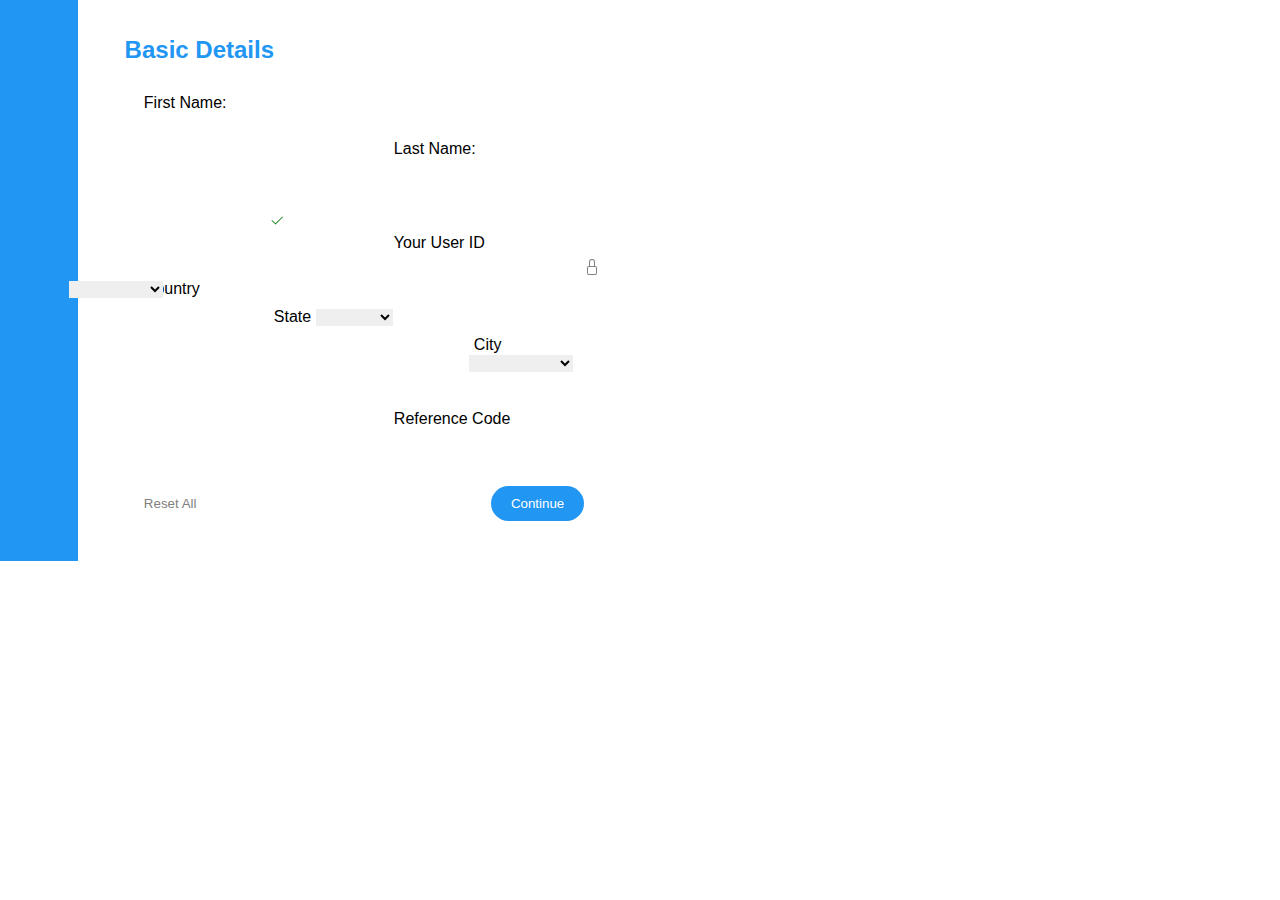
==== Index.html @ 02e669a5 "Fixed Site not working and updated phone to test special characters" ====
<!DOCTYPE html>
<html lang="en">
<head>
  <meta charset="UTF-8">
  <meta name="viewport" content="width=device-width, initial-scale=1.0">
  <link rel="stylesheet" href="style.css">
  <title>Basic Detail</title>
  <link href="https://cdn.jsdelivr.net/npm/bootstrap@5.3.1/dist/css/bootstrap.min.css" rel="stylesheet" integrity="sha384-4bw+/aepP/YC94hEpVNVgiZdgIC5+VKNBQNGCHeKRQN+PtmoHDEXuppvnDJzQIu9" crossorigin="anonymous">
  <link rel="stylesheet" href="ReDisplay.html">

</head>
<body>
  <div class="sidebar"></div>
  <div class="main-content">
    <h1 id="h1">Basic Details</h1>
    <form id="user-form1">
      <div class="form-row">
        <div class="input-group">
          <label for="first-name">First Name:</label>
          <input type="text" id="first-name" name="first-name" required>
        </div>
        <div class="input-group">
          <label for="last-name" id="lastname">Last Name:</label>
          <input type="text" id="last-name" name="last-name" required>
        </div>
      </div>
      
      <div class="form-row2">
        <div class="input-group">
          <label for="email" id="email2">Email ID</label>
          <div class="input-wrapper">
            <input type="email" id="email" class="input-with-icon" placeholder="" required>
            <svg xmlns="http://www.w3.org/2000/svg" width="16" height="16" fill="currentColor" class="bi bi-check2 icon" viewBox="0 0 16 16">
              <path d="M13.854 3.646a.5.5 0 0 1 0 .708l-7 7a.5.5 0 0 1-.708 0l-3.5-3.5a.5.5 0 1 1 .708-.708L6.5 10.293l6.646-6.647a.5.5 0 0 1 .708 0z"/>
            </svg>
          </div>
        </div>
        
        <div class="input-group">
          <label for="user-id" id="userid">Your User ID</label>
          <div class="input-wrapper2">
            <input type="text" id="user-id" class="input-with-icon2" placeholder="" required>
            <svg xmlns="http://www.w3.org/2000/svg" width="16" height="16" fill="currentColor" class="bi bi-lock icon2" viewBox="0 0 16 16">
              <path d="M8 1a2 2 0 0 1 2 2v4H6V3a2 2 0 0 1 2-2zm3 6V3a3 3 0 0 0-6 0v4a2 2 0 0 0-2 2v5a2 2 0 0 0 2 2h6a2 2 0 0 0 2-2V9a2 2 0 0 0-2-2zM5 8h6a1 1 0 0 1 1 1v5a1 1 0 0 1-1 1H5a1 1 0 0 1-1-1V9a1 1 0 0 1 1-1z"/>
            </svg>
        </div>
        
        </div>
      </div>
      
      <div class="form-row3">
        <div class="input-group">
          <label for="country" id="Country2">Country</label>
          <select id="country" name="country" required>
            <option value=""></option>
            <option value="usa">USA</option>
            <option value="canada">Canada</option>
            <option value="sa">South-Africa</option>
          </select>
        </div>
        <div class="input-group">
          <label for="state" id="state2">State</label>
          <select id="state" name="state" required>
            <option value=""></option>
            <option value="ny">New York</option>
            <option value="ca">California</option>
            <option value="gp">Gauteng</option>
          </select>
          <div class="input-group">
            <label for="city" id="city2">City</label>
            <select id="city" name="city" required>
              <option value=""></option>
              <option value="nyc">New York City</option>
              <option value="la">Los Angeles</option>
              <option value="pta">Pretoria</option>

            </select>
          </div>
        </div>
      </div>
      
      <div class="form-row4">
        <div class="input-group">
          <label for="phone" id="phone2">Phone Number</label>
          <input type="tel" id="phone" name="phone" required>
        </div>
        <div class="input-group">
          <label for="reference-code" id="reference-code2">Reference Code</label>
          <input type="text" id="reference-code" name="reference-code" class="reference-code" required>
        </div>
      </div>
      


      <div class="form-row buttons">
       <div class="form-row buttons">
        <button type="reset" class="btn btn-primary" onclick="resetForm()" id="reset">Reset All</button>
        <button type="submit" class="continue-button" id="continue-button" onclick="Redisplay()">Continue</button>
      </div>
     
    </form>
  </div>

  <script src="https://cdn.jsdelivr.net/npm/bootstrap@5.3.1/dist/js/bootstrap.bundle.min.js" integrity="sha384-HwwvtgBNo3bZJJLYd8oVXjrBZt8cqVSpeBNS5n7C8IVInixGAoxmnlMuBnhbgrkm" crossorigin="anonymous"></script>
  <script src="App.js"></script>
</body>
</html>
---- style.css ----
body {
    margin: 0;
    font-family: Arial, sans-serif;
    display: flex;
  }
  
  .sidebar {
    background-color: #2196F3;
    width: 120px;
  }
  
  .main-content {
    padding: 20px;
  }
  
  h1 {
    margin-bottom: 30px !important;
    color: #2196F3 !important;
    font-size: x-large !important;
    margin-left: 27px;
  }
  
  form {
    width: 80%;
    margin: 0 auto;
  }
  
  .form-row {
    margin-bottom: 20px;
    margin-left: -130px;
  }
  input{
    border: none;
    border-bottom: var(--bs-secondary) solid 1px;
  }
  select{
    border: none;
    border-bottom: var(--bs-secondary) solid 1px;
  }
  .input-group {
    flex-direction: column;
    margin-left: 60px;
  }
  #first-name{
   margin-right: 800px;
  }
  #lastname{
    margin-right: 550px;
    margin-top: -63px;
    margin-left: 250px; 
  }
  #last-name{
    margin-right: 550px;
    margin-top: 1px;
    margin-left: 250px;
  }
  #email2{
    margin-left: -130px;
    margin-top: 10px;
  }
  #email{
    margin-right: 750px;
    margin-left: -130px;
    margin-bottom: 10px;
  }
  #userid{
    margin-top: -71px;
    margin-left: 120px;
  }
  #user-id{
    margin-right: 650px;
    margin-left: 120px;
  }
  #Country2{
    margin-left: -130px;
    margin-top: 15px;
  }
  #country{
    margin-right: 850px;
    margin-left: -135px;
  }
  #state2{
    margin-top: -57px;
  }
  #state{
    margin-right: 695px;
    margin-top: -1px;
  }
  #city2{
    margin-top: -58px;
    margin-left: 140px;
  }
  #city{
    margin-right: 500px;
    margin-left: 135px;
  }
  #phone2{
    margin-top: 20px;
    margin-left: -135px;
  }
  #phone{
    margin-right: 750px;
    margin-left: -135px;
    margin-top: -5px;
  }
  #reference-code2{
    margin-top: -56px;
    margin-left: 120px;
  }
  #reference-code{
    margin-right: 490px;
    margin-top: -4px;
    margin-left: 120px;
  }
  label, input, select {
    margin-bottom: 10px;
  }

  .reference-code{
    margin-left: 100px;
  }
  
  .buttons {
    align-items: center; 
  }
  
  button {
    padding: 10px 20px;
    margin-left: 10px;
    border: none;
    cursor: pointer;
    
  }
  #reset{
    margin-left: 170px;
    color: grey;
    background-color: white;
    border: none;
  }
  .continue-button {
    background-color: #2196F3;
    color: white;
    margin-left: 270px;
    margin-top: 30px;
    border-radius: 150px;
  }
  label{
    color: var(--bs-secondary)!important;
  }
  .input-wrapper {
    position: relative;
    display: inline-block;
  }
  
  .input-with-icon {
    padding-right: 30px; 
  }
  
  .icon {
    position: absolute;
    top: 15px;
    left: 60px;
    transform: translateY(-50%);
    fill: forestgreen;
    pointer-events: none; 
  }
  .input-wrapper2 {
    position: relative;
    display: inline-block;
  }
  
  .input-with-icon2 {
    padding-right: 30px; 
  }
  
  .icon2 {
    position: absolute;
    top: 15px;
    left: 310px; 
    transform: translateY(-50%);
    fill: grey; 
    pointer-events: none; 
  }
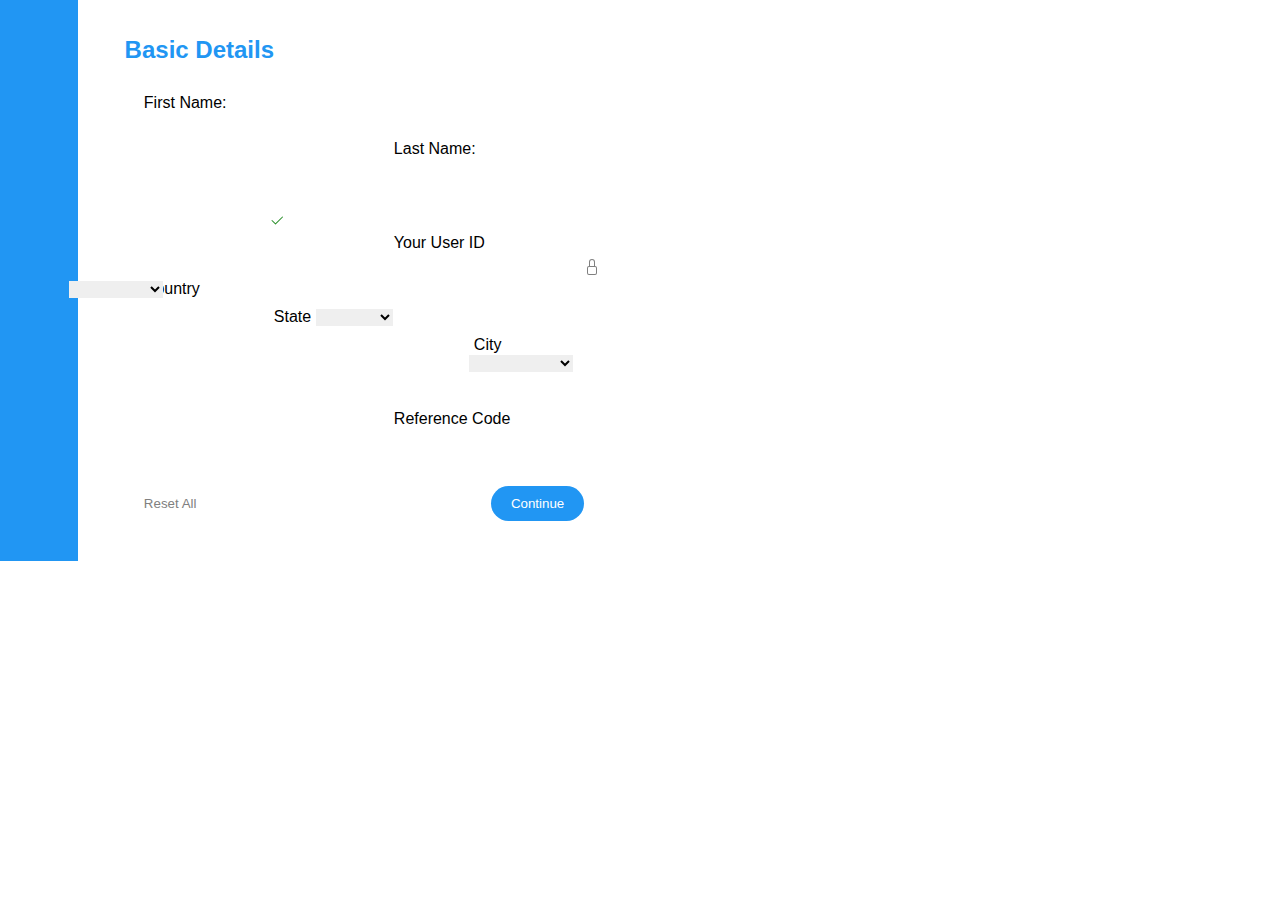
==== commit 559562f7: "update" ====
--- a/Index.html
+++ b/Index.html
@@ -7,13 +7,13 @@
   <title>Basic Detail</title>
   <link href="https://cdn.jsdelivr.net/npm/bootstrap@5.3.1/dist/css/bootstrap.min.css" rel="stylesheet" integrity="sha384-4bw+/aepP/YC94hEpVNVgiZdgIC5+VKNBQNGCHeKRQN+PtmoHDEXuppvnDJzQIu9" crossorigin="anonymous">
   <link rel="stylesheet" href="ReDisplay.html">
-
+ 
 </head>
 <body>
   <div class="sidebar"></div>
   <div class="main-content">
     <h1 id="h1">Basic Details</h1>
-    <form id="user-form1">
+    <form id="user-form1" action="ReDisplay.html" method="get">
       <div class="form-row">
         <div class="input-group">
           <label for="first-name">First Name:</label>
@@ -89,10 +89,8 @@
           <input type="text" id="reference-code" name="reference-code" class="reference-code" required>
         </div>
       </div>
-      
 
-
-      <div class="form-row buttons">
+       <div class="form-row buttons">
        <div class="form-row buttons">
         <button type="reset" class="btn btn-primary" onclick="resetForm()" id="reset">Reset All</button>
         <button type="submit" class="continue-button" id="continue-button" onclick="Redisplay()">Continue</button>
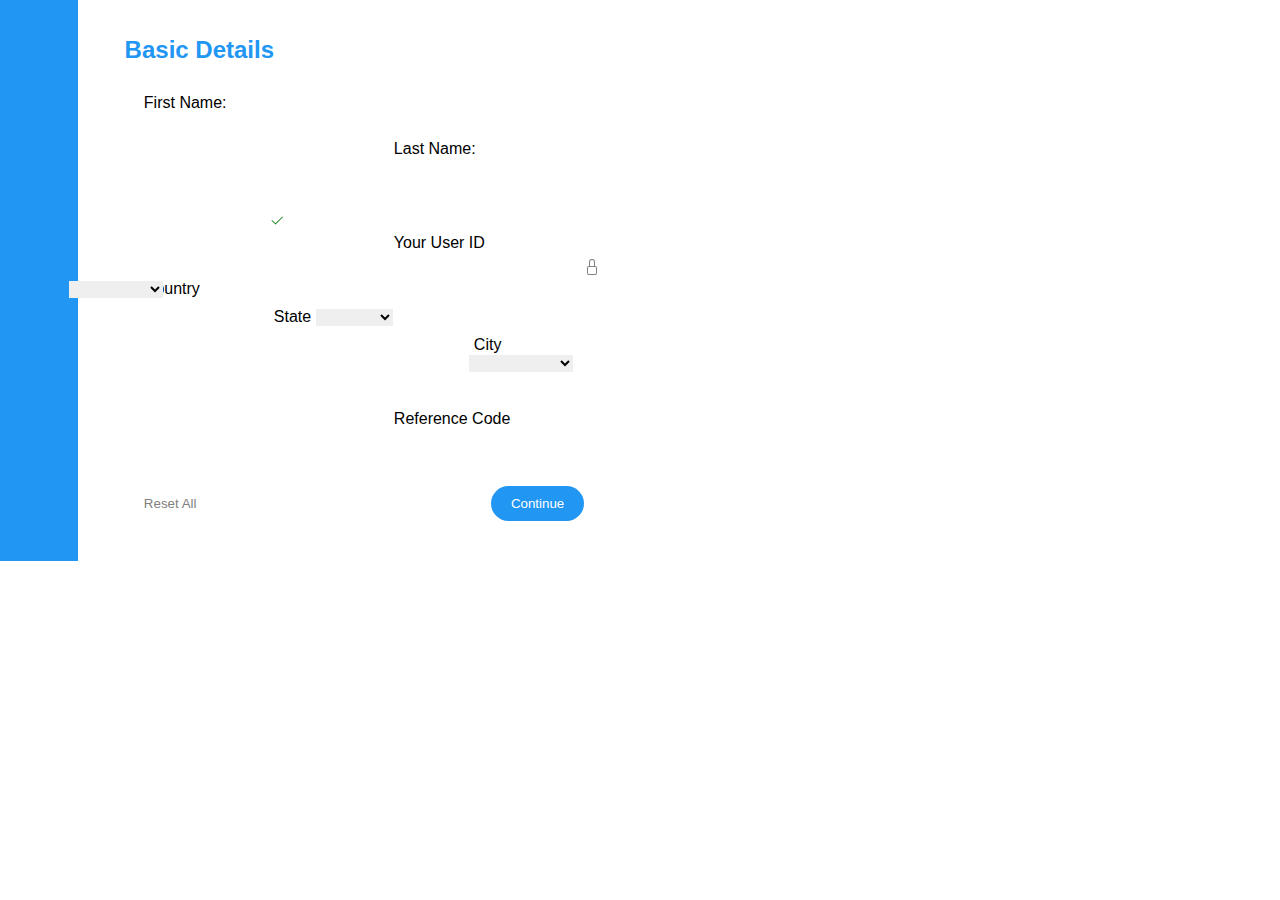
==== commit f753f6b9: "Update" ====
--- a/Index.html
+++ b/Index.html
@@ -6,8 +6,6 @@
   <link rel="stylesheet" href="style.css">
   <title>Basic Detail</title>
   <link href="https://cdn.jsdelivr.net/npm/bootstrap@5.3.1/dist/css/bootstrap.min.css" rel="stylesheet" integrity="sha384-4bw+/aepP/YC94hEpVNVgiZdgIC5+VKNBQNGCHeKRQN+PtmoHDEXuppvnDJzQIu9" crossorigin="anonymous">
-  <link rel="stylesheet" href="ReDisplay.html">
- 
 </head>
 <body>
   <div class="sidebar"></div>
@@ -53,26 +51,26 @@
           <label for="country" id="Country2">Country</label>
           <select id="country" name="country" required>
             <option value=""></option>
-            <option value="usa">USA</option>
-            <option value="canada">Canada</option>
-            <option value="sa">South-Africa</option>
+            <option value="USA">USA</option>
+            <option value="Canada">Canada</option>
+            <option value="South-Africa">South-Africa</option>
           </select>
         </div>
         <div class="input-group">
           <label for="state" id="state2">State</label>
           <select id="state" name="state" required>
             <option value=""></option>
-            <option value="ny">New York</option>
-            <option value="ca">California</option>
-            <option value="gp">Gauteng</option>
+            <option value="New-York">New York</option>
+            <option value="California">California</option>
+            <option value="Gauteng">Gauteng</option>
           </select>
           <div class="input-group">
             <label for="city" id="city2">City</label>
             <select id="city" name="city" required>
               <option value=""></option>
-              <option value="nyc">New York City</option>
-              <option value="la">Los Angeles</option>
-              <option value="pta">Pretoria</option>
+              <option value="New-York-City">New York City</option>
+              <option value="Los-Angeles">Los Angeles</option>
+              <option value="Pretoria">Pretoria</option>
 
             </select>
           </div>
@@ -93,9 +91,8 @@
        <div class="form-row buttons">
        <div class="form-row buttons">
         <button type="reset" class="btn btn-primary" onclick="resetForm()" id="reset">Reset All</button>
-        <button type="submit" class="continue-button" id="continue-button" onclick="Redisplay()">Continue</button>
+        <button type="submit" class="continue-button">Continue</button>
       </div>
-     
     </form>
   </div>
 
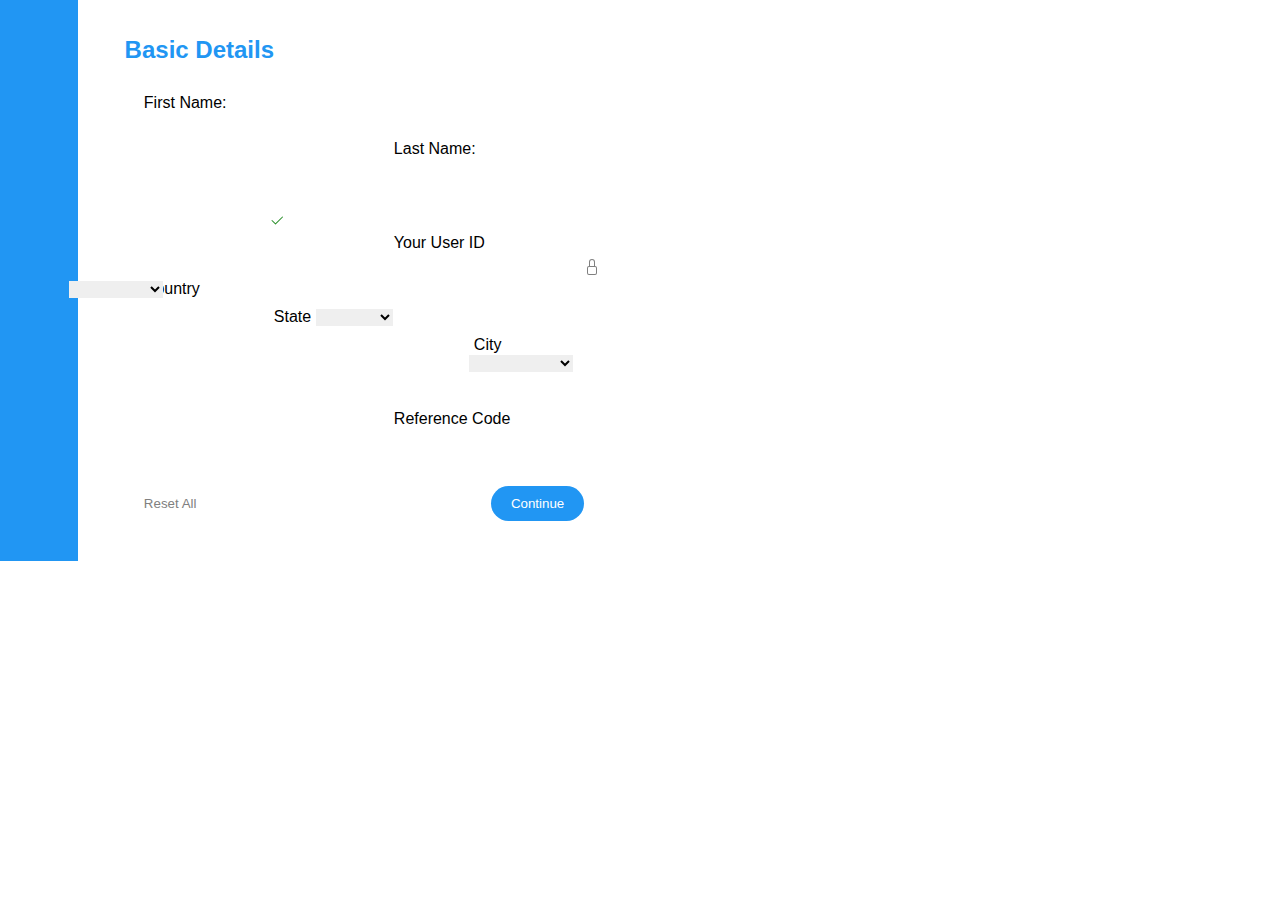
==== commit f5c6724c: "RedDisplay Fixed" ====
--- a/Index.html
+++ b/Index.html
@@ -27,7 +27,7 @@
         <div class="input-group">
           <label for="email" id="email2">Email ID</label>
           <div class="input-wrapper">
-            <input type="email" id="email" class="input-with-icon" placeholder="" required>
+            <input type="email" id="email" class="input-with-icon" placeholder="" name="email" required>
             <svg xmlns="http://www.w3.org/2000/svg" width="16" height="16" fill="currentColor" class="bi bi-check2 icon" viewBox="0 0 16 16">
               <path d="M13.854 3.646a.5.5 0 0 1 0 .708l-7 7a.5.5 0 0 1-.708 0l-3.5-3.5a.5.5 0 1 1 .708-.708L6.5 10.293l6.646-6.647a.5.5 0 0 1 .708 0z"/>
             </svg>
@@ -37,7 +37,7 @@
         <div class="input-group">
           <label for="user-id" id="userid">Your User ID</label>
           <div class="input-wrapper2">
-            <input type="text" id="user-id" class="input-with-icon2" placeholder="" required>
+            <input type="text" id="user-id" class="input-with-icon2" placeholder="" name="user-id" required>
             <svg xmlns="http://www.w3.org/2000/svg" width="16" height="16" fill="currentColor" class="bi bi-lock icon2" viewBox="0 0 16 16">
               <path d="M8 1a2 2 0 0 1 2 2v4H6V3a2 2 0 0 1 2-2zm3 6V3a3 3 0 0 0-6 0v4a2 2 0 0 0-2 2v5a2 2 0 0 0 2 2h6a2 2 0 0 0 2-2V9a2 2 0 0 0-2-2zM5 8h6a1 1 0 0 1 1 1v5a1 1 0 0 1-1 1H5a1 1 0 0 1-1-1V9a1 1 0 0 1 1-1z"/>
             </svg>
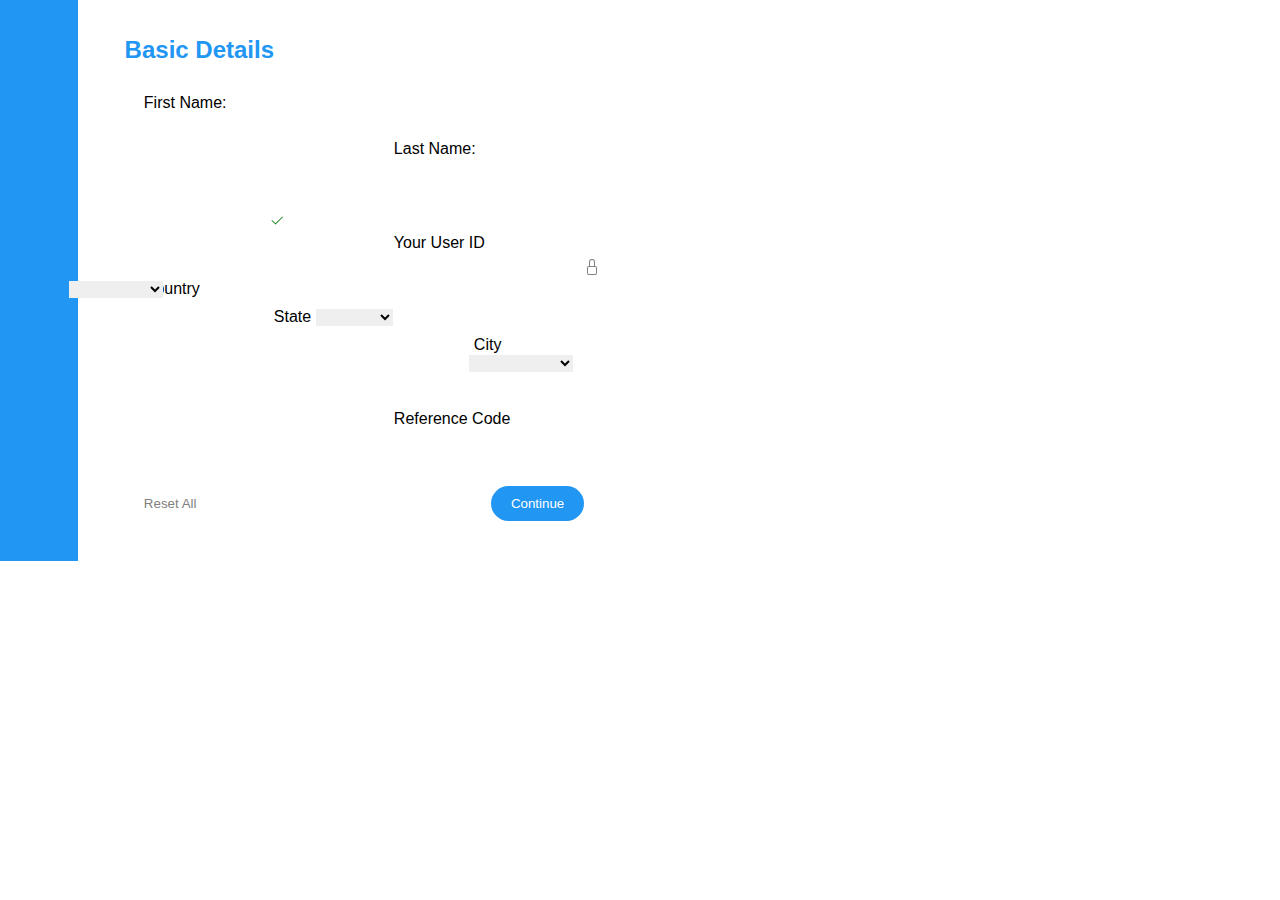
==== commit 9c91c539: "continue-button class to id" ====
--- a/Index.html
+++ b/Index.html
@@ -91,7 +91,7 @@
        <div class="form-row buttons">
        <div class="form-row buttons">
         <button type="reset" class="btn btn-primary" onclick="resetForm()" id="reset">Reset All</button>
-        <button type="submit" class="continue-button">Continue</button>
+        <button type="submit" class="disabled" id="continue-button">Continue</button>
       </div>
     </form>
   </div>
--- a/style.css
+++ b/style.css
@@ -137,7 +137,7 @@
     background-color: white;
     border: none;
   }
-  .continue-button {
+  #continue-button {
     background-color: #2196F3;
     color: white;
     margin-left: 270px;
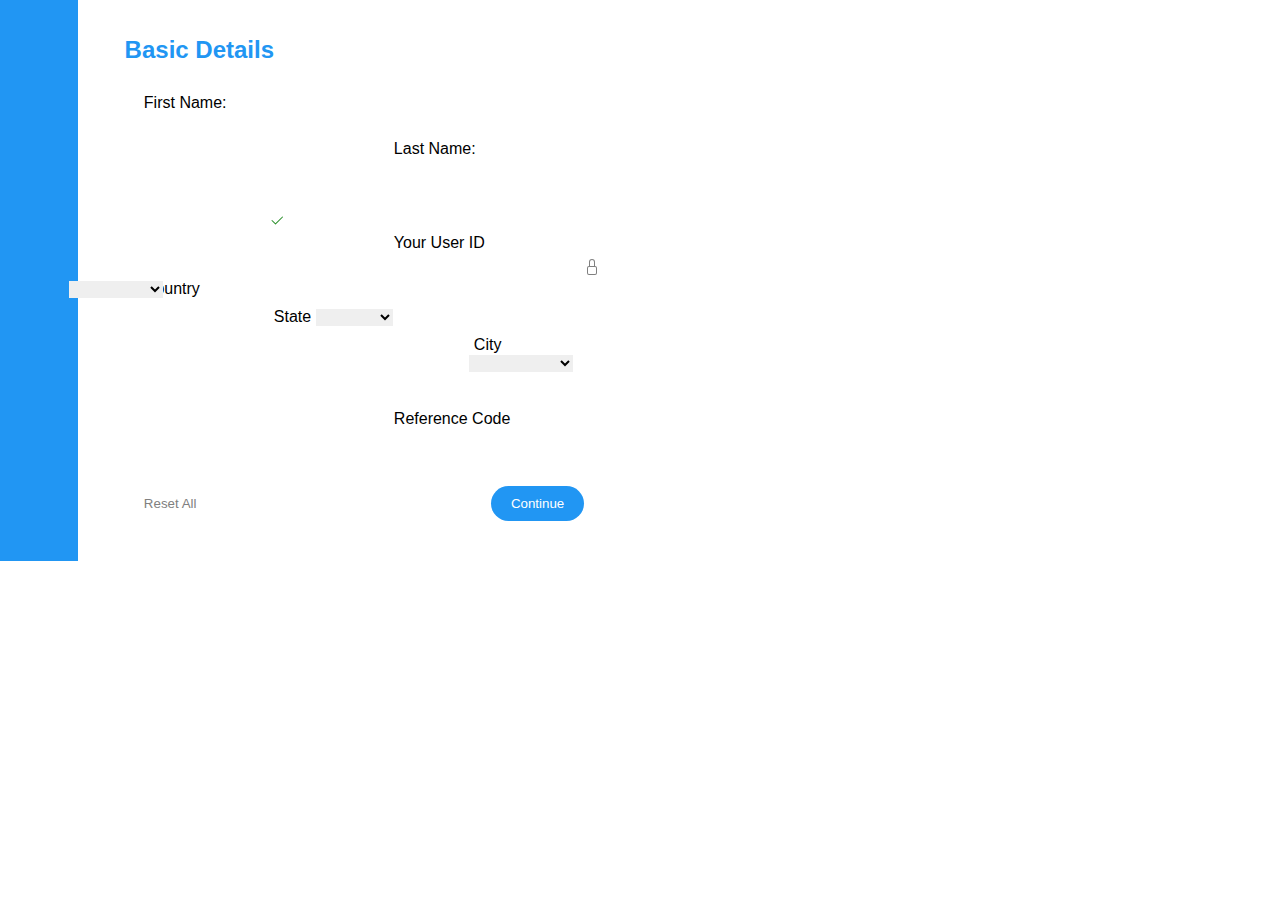
==== commit b24d267d: "made fields responsive and did form valid check" ====
--- a/Index.html
+++ b/Index.html
@@ -14,8 +14,8 @@
     <form id="user-form1" action="ReDisplay.html" method="get">
       <div class="form-row">
         <div class="input-group">
-          <label for="first-name">First Name:</label>
-          <input type="text" id="first-name" name="first-name" required>
+          <label for="first-name" id="first-name-label">First Name:</label>
+          <input type="text" id="first-name" name="first-name" class="" required>
         </div>
         <div class="input-group">
           <label for="last-name" id="lastname">Last Name:</label>
@@ -28,7 +28,7 @@
           <label for="email" id="email2">Email ID</label>
           <div class="input-wrapper">
             <input type="email" id="email" class="input-with-icon" placeholder="" name="email" required>
-            <svg xmlns="http://www.w3.org/2000/svg" width="16" height="16" fill="currentColor" class="bi bi-check2 icon" viewBox="0 0 16 16">
+            <svg id="check-mark" xmlns="http://www.w3.org/2000/svg" width="16" height="16" fill="currentColor" class="bi bi-check2 icon" viewBox="0 0 16 16" hidden>
               <path d="M13.854 3.646a.5.5 0 0 1 0 .708l-7 7a.5.5 0 0 1-.708 0l-3.5-3.5a.5.5 0 1 1 .708-.708L6.5 10.293l6.646-6.647a.5.5 0 0 1 .708 0z"/>
             </svg>
           </div>
@@ -54,6 +54,8 @@
             <option value="USA">USA</option>
             <option value="Canada">Canada</option>
             <option value="South-Africa">South-Africa</option>
+            <option value="Denmark">Denmark</option>
+            <option value="Sweden">Sweden</option>
           </select>
         </div>
         <div class="input-group">
@@ -63,6 +65,8 @@
             <option value="New-York">New York</option>
             <option value="California">California</option>
             <option value="Gauteng">Gauteng</option>
+            <option value="Øresund">Øresund</option>
+            <option value="län">län</option>
           </select>
           <div class="input-group">
             <label for="city" id="city2">City</label>
@@ -71,7 +75,8 @@
               <option value="New-York-City">New York City</option>
               <option value="Los-Angeles">Los Angeles</option>
               <option value="Pretoria">Pretoria</option>
-
+              <option value="Copenhagen">Copenhagen</option>
+              <option value="Stockholm">Stockholm</option>
             </select>
           </div>
         </div>
@@ -91,7 +96,7 @@
        <div class="form-row buttons">
        <div class="form-row buttons">
         <button type="reset" class="btn btn-primary" onclick="resetForm()" id="reset">Reset All</button>
-        <button type="submit" class="disabled" id="continue-button">Continue</button>
+        <button type="submit" class="disabled" id="continue-button" disabled>Continue</button>
       </div>
     </form>
   </div>
--- a/style.css
+++ b/style.css
@@ -181,4 +181,7 @@
     fill: grey; 
     pointer-events: none; 
   }
+.test{
+  color: #2196F3!important;
+}
   
